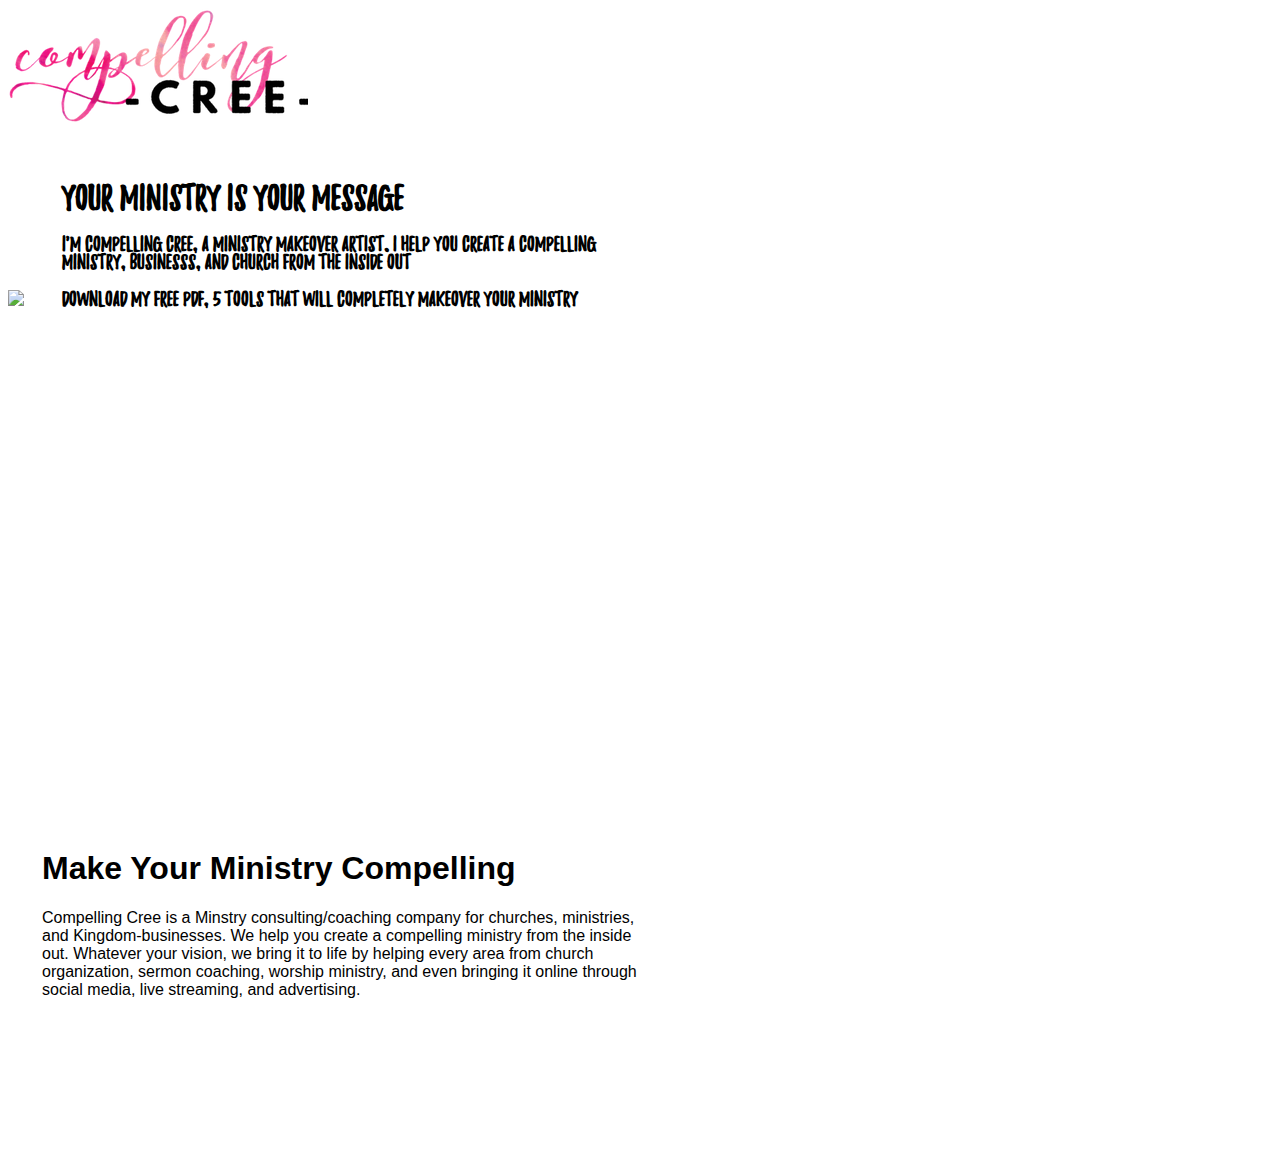
==== unit_3/index.html @ a0f6daa9 "mc" ====
<!DOCTYPE html>
<html>
<head>
	<title>Compelling Worship Services</title>
	<link rel="stylesheet" type="text/css" href="css/style.css">
	<style>
		@font-face {
			font-family: "Playlist Caps";
			src: url("Playlist Caps.otf");
		}
	</style>
</head>
<body>
	

	<img src="images/cc logo copy 2.png">
	<br>
	<img src=url("http://compellingcree.com/wp-content/uploads/2017/02/artistglasses1.jpg")>
	

	
	<div id="box">
		<h1>Your Ministry Is Your Message</h1>
		<h3>I'm Compelling Cree, A Ministry Makeover Artist. I help you create a compelling ministry, businesss, and church from the inside out</h3>
		<h3>Download My Free PDF, 5 Tools That Will Completely Makeover Your Ministry</h3>
	</div>
	<br>

	<div id="makeyour">
		<h1>Make Your Ministry Compelling</h1>
		<p>Compelling Cree is a Minstry consulting/coaching company for churches, ministries, and Kingdom-businesses. We help you create a compelling ministry from the inside out. Whatever your vision, we bring it to life by helping every area from church organization, sermon coaching, worship ministry, and even bringing it online through social media, live streaming, and advertising.</p>
	</div>
	
	
	
	
</body>
</html>
---- unit_3/css/style.css ----
/*.*/


/*#hero h1,
{line-height:1.2em}

#hero
{text-shadow:0 2px 0 rgba(0,0,0,.24)}*/
/*.box {
	margin:0 auto;
	max-width: 1000px;
	width:92%*/
/*}*/

img {
 /* text-align:left;*/

/*  background:*/ /*url("http://compellingcree.com/wp-content/uploads/2017/02/artistglasses1.jpg")*/
  /*background-size: cover;*/
/*  center top no-repeat;*/
  background-size: contain;
  /*color: #000;
  font-family: Helvetica;*/
}

#box {
	height: 600px;
	width: 600px;
	
	align-content: bottom;
	padding: 2em;
	display: inline-block;
	border: 2px solid transparent;
	color: #000;
  	font-family: Playlist Caps;

}

#makeyour {
	height: 300px;
	width: 600px;
	text-align: center bottom;
	
	padding-top: 24em;
	padding: 2em;
	display: inline-block;
	border: 2px solid transparent;
	color: #000;
  	font-family: Helvetica;

}
/*div {
	height: 549px;
	width: 1200px;
	border: 2px solid transparent;
	display: inline-block;
	margin: 0px


}*/
/*div img {
	background:url(http://compellingcree.com/wp-content/uploads/2017/02/artistglasses1.jpg) 
	background: center top no-repeat; /*#178cb5;
	background-size:cover;
	/*color:#fff;
	margin:0*/
/*}**//*/
/*#hero .box {
	box-sizing:border-box;
	padding:3em 0 2em
}
}#hero .box{
	padding-top:2em;
	width:90%
}*/


/*#hero .box{box-sizing:border-box;padding:3em 0 2em}

#hero h1{font-size:2.54em;margin:0 33% 0 0}
#hero, #hero p{font-family:"Helvetica Neue",Helvetica,sans-serif;line-height:1.4em}

#hero p{font-size:1.17em;font-weight:200;margin:.5em 40% 0 0}

#hero p{font-size:1em}*/







/*h1 {
	font: "Times New Roman";
}

h2 {
	font: Arial;
}*/
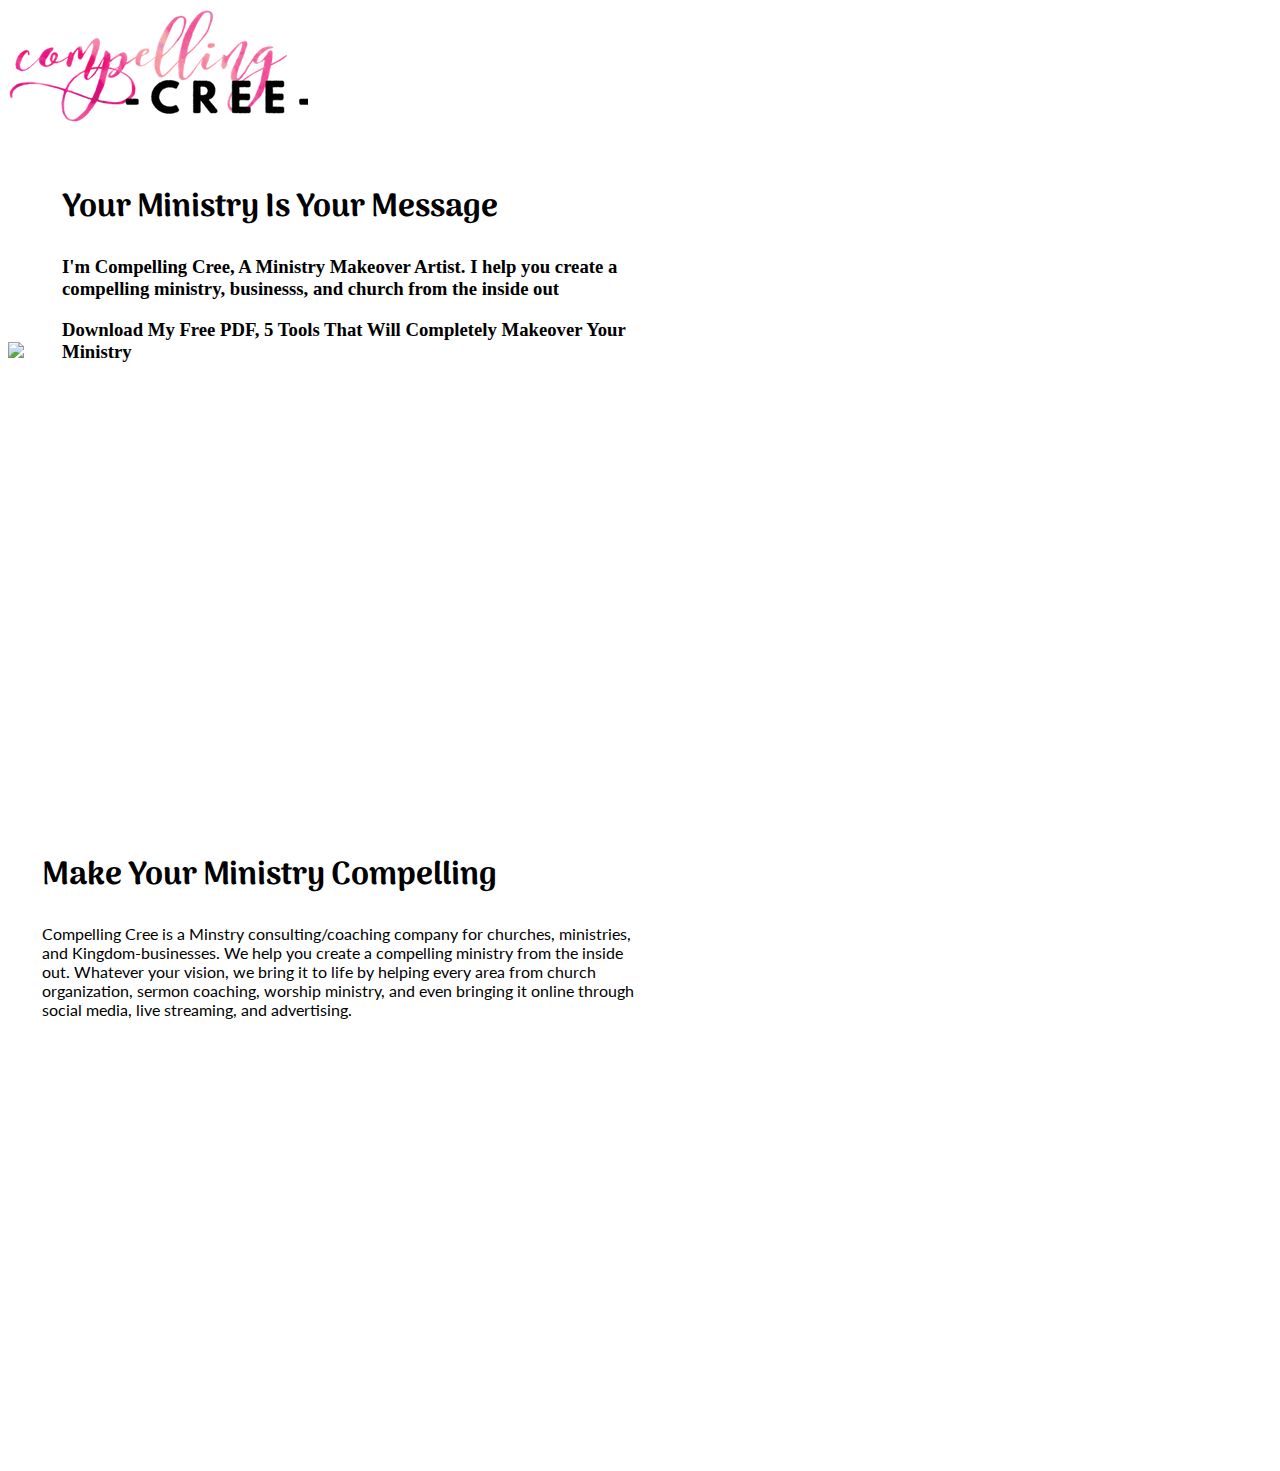
==== commit 200fd6b3: "font changes" ====
--- a/unit_3/index.html
+++ b/unit_3/index.html
@@ -3,19 +3,14 @@
 <head>
 	<title>Compelling Worship Services</title>
 	<link rel="stylesheet" type="text/css" href="css/style.css">
-	<style>
-		@font-face {
-			font-family: "Playlist Caps";
-			src: url("Playlist Caps.otf");
-		}
-	</style>
+	
 </head>
 <body>
 	
 
 	<img src="images/cc logo copy 2.png">
 	<br>
-	<img src=url("http://compellingcree.com/wp-content/uploads/2017/02/artistglasses1.jpg")>
+	<img id="banner" src="http://compellingcree.com/wp-content/uploads/2017/02/artistglasses1.jpg">
 	
 
 	
--- a/unit_3/css/style.css
+++ b/unit_3/css/style.css
@@ -1,29 +1,22 @@
-/*.*/
+@import url('https://fonts.googleapis.com/css?family=Arima+Madurai:400,800|Lato');
 
+h1 {
+	font-family: 'Arima Madurai', cursive;
 
-/*#hero h1,
-{line-height:1.2em}
-
-#hero
-{text-shadow:0 2px 0 rgba(0,0,0,.24)}*/
-/*.box {
-	margin:0 auto;
-	max-width: 1000px;
-	width:92%*/
-/*}*/
-
-img {
- /* text-align:left;*/
-
-/*  background:*/ /*url("http://compellingcree.com/wp-content/uploads/2017/02/artistglasses1.jpg")*/
-  /*background-size: cover;*/
-/*  center top no-repeat;*/
-  background-size: contain;
-  /*color: #000;
-  font-family: Helvetica;*/
 }
 
-#box {
+p {
+	font-family: 'Lato', sans-serif;
+}
+
+#banner {
+	width: 100%;
+
+  	background-size: contain;
+ 
+}
+
+#makeyour, #box {
 	height: 600px;
 	width: 600px;
 	
@@ -32,11 +25,11 @@
 	display: inline-block;
 	border: 2px solid transparent;
 	color: #000;
-  	font-family: Playlist Caps;
+  	
 
 }
 
-#makeyour {
+,#makeyour p{
 	height: 300px;
 	width: 600px;
 	text-align: center bottom;
@@ -46,59 +39,10 @@
 	display: inline-block;
 	border: 2px solid transparent;
 	color: #000;
-  	font-family: Helvetica;
+  	
 
 }
-/*div {
-	height: 549px;
-	width: 1200px;
-	border: 2px solid transparent;
-	display: inline-block;
-	margin: 0px
-
-
-}*/
-/*div img {
-	background:url(http://compellingcree.com/wp-content/uploads/2017/02/artistglasses1.jpg) 
-	background: center top no-repeat; /*#178cb5;
-	background-size:cover;
-	/*color:#fff;
-	margin:0*/
-/*}**//*/
-/*#hero .box {
-	box-sizing:border-box;
-	padding:3em 0 2em
-}
-}#hero .box{
-	padding-top:2em;
-	width:90%
-}*/
-
-
-/*#hero .box{box-sizing:border-box;padding:3em 0 2em}
-
-#hero h1{font-size:2.54em;margin:0 33% 0 0}
-#hero, #hero p{font-family:"Helvetica Neue",Helvetica,sans-serif;line-height:1.4em}
-
-#hero p{font-size:1.17em;font-weight:200;margin:.5em 40% 0 0}
-
-#hero p{font-size:1em}*/
 
 
 
 
-
-
-
-/*h1 {
-	font: "Times New Roman";
-}
-
-h2 {
-	font: Arial;
-}*/
-
-
-
-
-
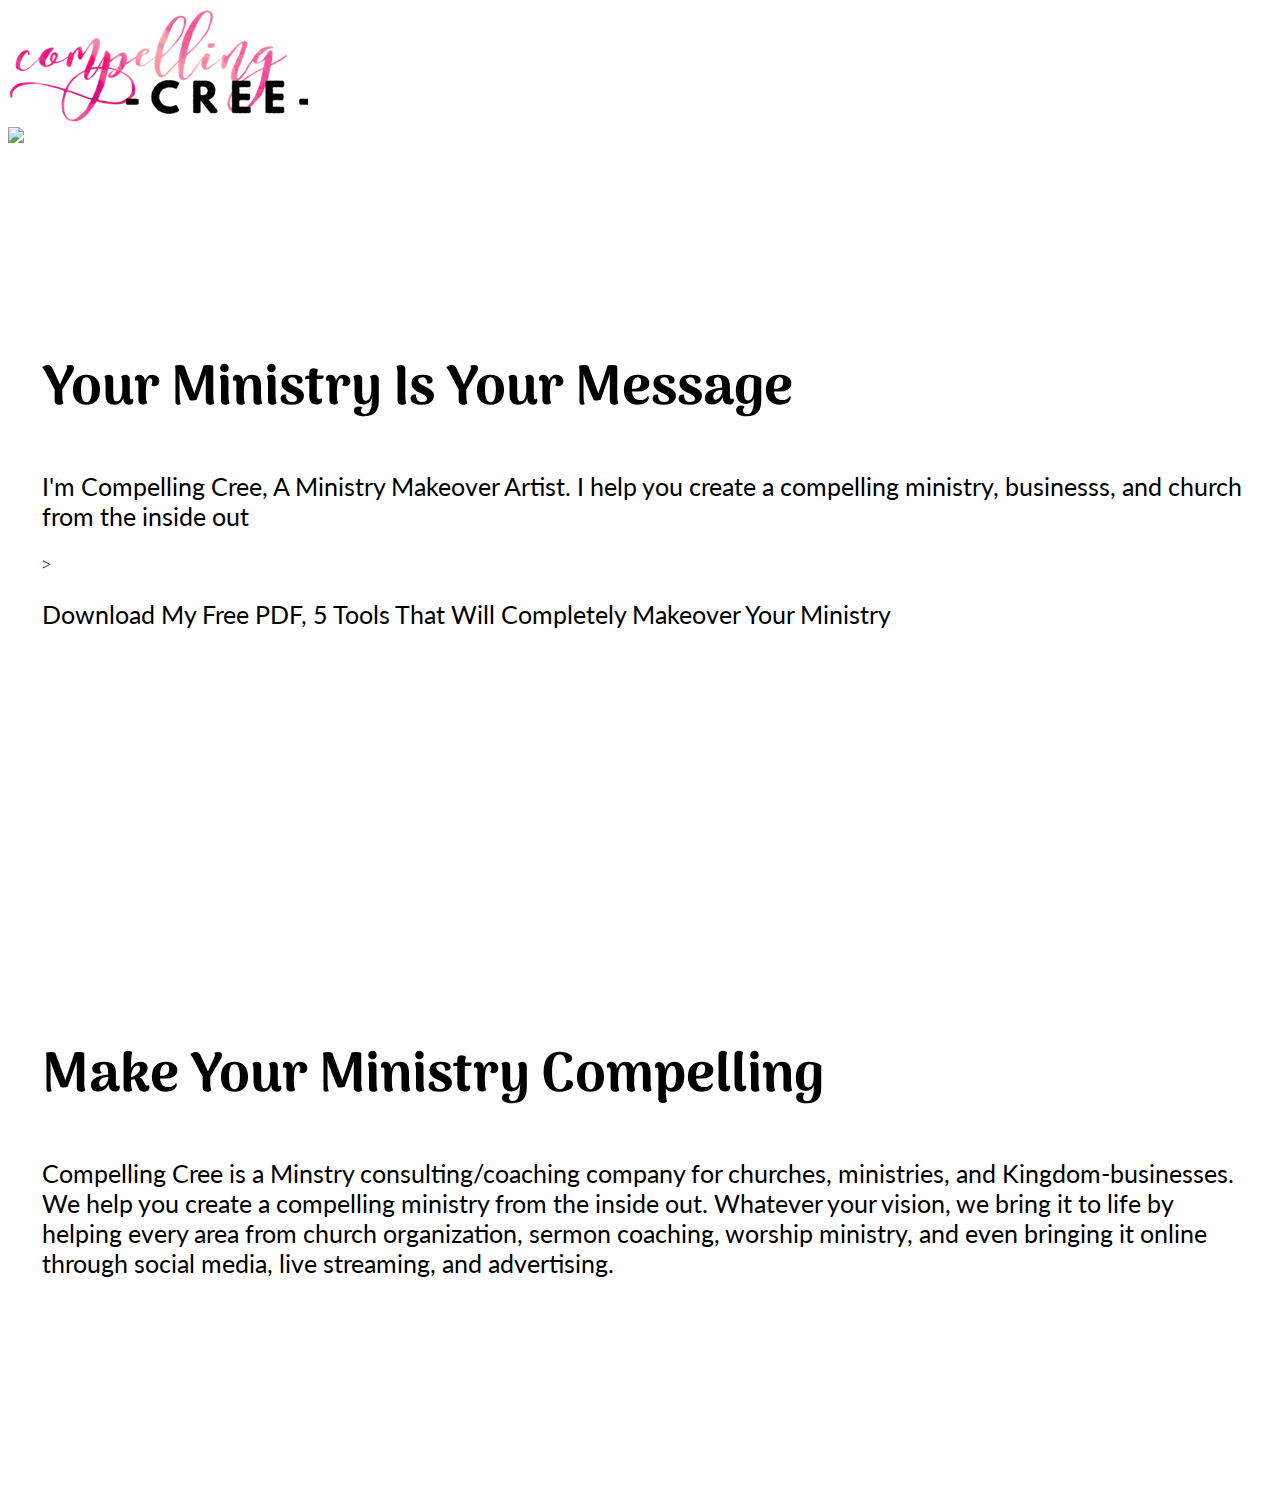
==== commit 255a9bed: "mc" ====
--- a/unit_3/index.html
+++ b/unit_3/index.html
@@ -16,8 +16,8 @@
 	
 	<div id="box">
 		<h1>Your Ministry Is Your Message</h1>
-		<h3>I'm Compelling Cree, A Ministry Makeover Artist. I help you create a compelling ministry, businesss, and church from the inside out</h3>
-		<h3>Download My Free PDF, 5 Tools That Will Completely Makeover Your Ministry</h3>
+		<p>I'm Compelling Cree, A Ministry Makeover Artist. I help you create a compelling ministry, businesss, and church from the inside out</p>>
+		<p>Download My Free PDF, 5 Tools That Will Completely Makeover Your Ministry</p>
 	</div>
 	<br>
 
--- a/unit_3/css/style.css
+++ b/unit_3/css/style.css
@@ -2,11 +2,14 @@
 
 h1 {
 	font-family: 'Arima Madurai', cursive;
-
+	font-weight: 900;
+	font-size: 55px;
 }
 
 p {
 	font-family: 'Lato', sans-serif;
+	font-weight: 400;
+	font-size: 25px;
 }
 
 #banner {
@@ -18,23 +21,9 @@
 
 #makeyour, #box {
 	height: 600px;
-	width: 600px;
+	width: 1200px;
 	
-	align-content: bottom;
-	padding: 2em;
-	display: inline-block;
-	border: 2px solid transparent;
-	color: #000;
-  	
-
-}
-
-,#makeyour p{
-	height: 300px;
-	width: 600px;
-	text-align: center bottom;
-	
-	padding-top: 24em;
+	align-content: center;
 	padding: 2em;
 	display: inline-block;
 	border: 2px solid transparent;
@@ -46,3 +35,5 @@
 
 
 
+
+
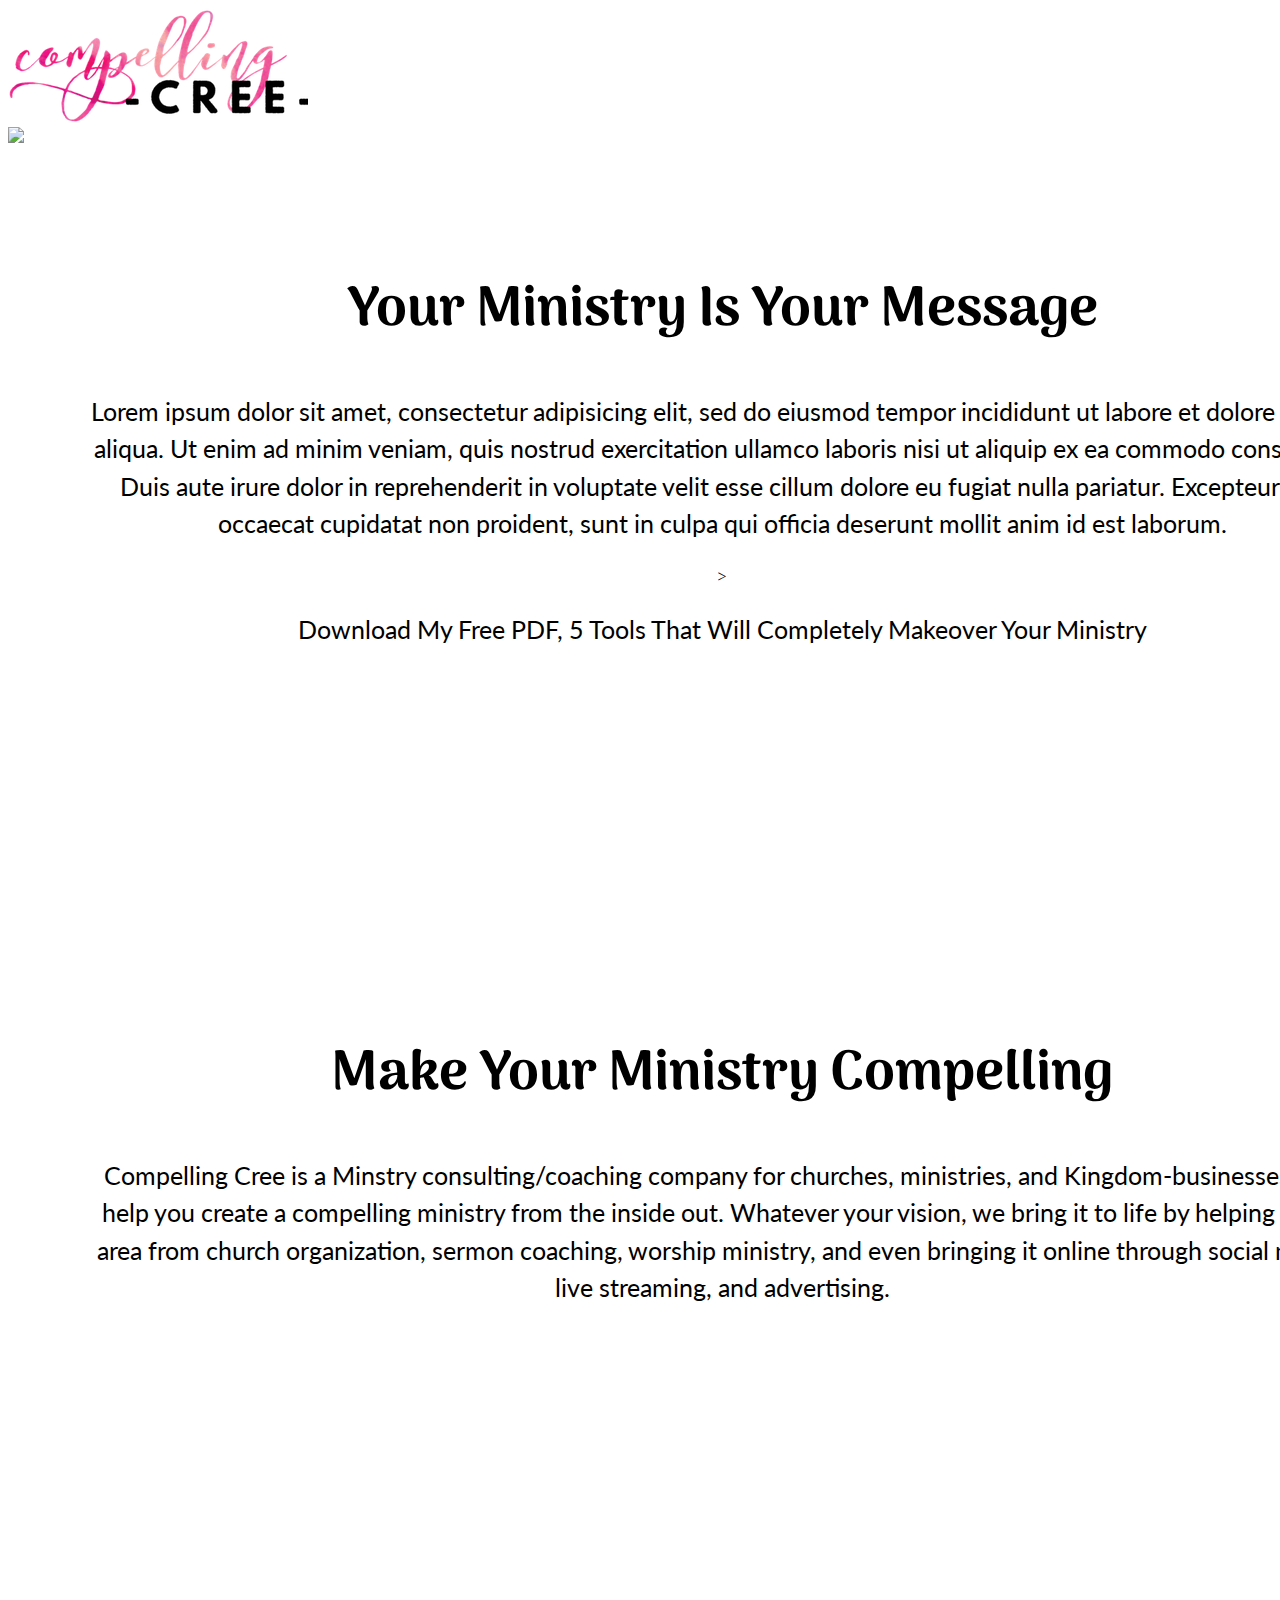
==== commit 47f56fcd: "add lorem" ====
--- a/unit_3/index.html
+++ b/unit_3/index.html
@@ -16,7 +16,12 @@
 	
 	<div id="box">
 		<h1>Your Ministry Is Your Message</h1>
-		<p>I'm Compelling Cree, A Ministry Makeover Artist. I help you create a compelling ministry, businesss, and church from the inside out</p>>
+		<p>Lorem ipsum dolor sit amet, consectetur adipisicing elit, sed do eiusmod
+		tempor incididunt ut labore et dolore magna aliqua. Ut enim ad minim veniam,
+		quis nostrud exercitation ullamco laboris nisi ut aliquip ex ea commodo
+		consequat. Duis aute irure dolor in reprehenderit in voluptate velit esse
+		cillum dolore eu fugiat nulla pariatur. Excepteur sint occaecat cupidatat non
+		proident, sunt in culpa qui officia deserunt mollit anim id est laborum.</p>>
 		<p>Download My Free PDF, 5 Tools That Will Completely Makeover Your Ministry</p>
 	</div>
 	<br>
--- a/unit_3/css/style.css
+++ b/unit_3/css/style.css
@@ -10,6 +10,7 @@
 	font-family: 'Lato', sans-serif;
 	font-weight: 400;
 	font-size: 25px;
+	line-height: 1.5em;
 }
 
 #banner {
@@ -21,12 +22,13 @@
 
 #makeyour, #box {
 	height: 600px;
-	width: 1200px;
+	width: 100%;
 	
-	align-content: center;
-	padding: 2em;
+	text-align: center;
+	padding: 5em;
 	display: inline-block;
 	border: 2px solid transparent;
+
 	color: #000;
   	
 
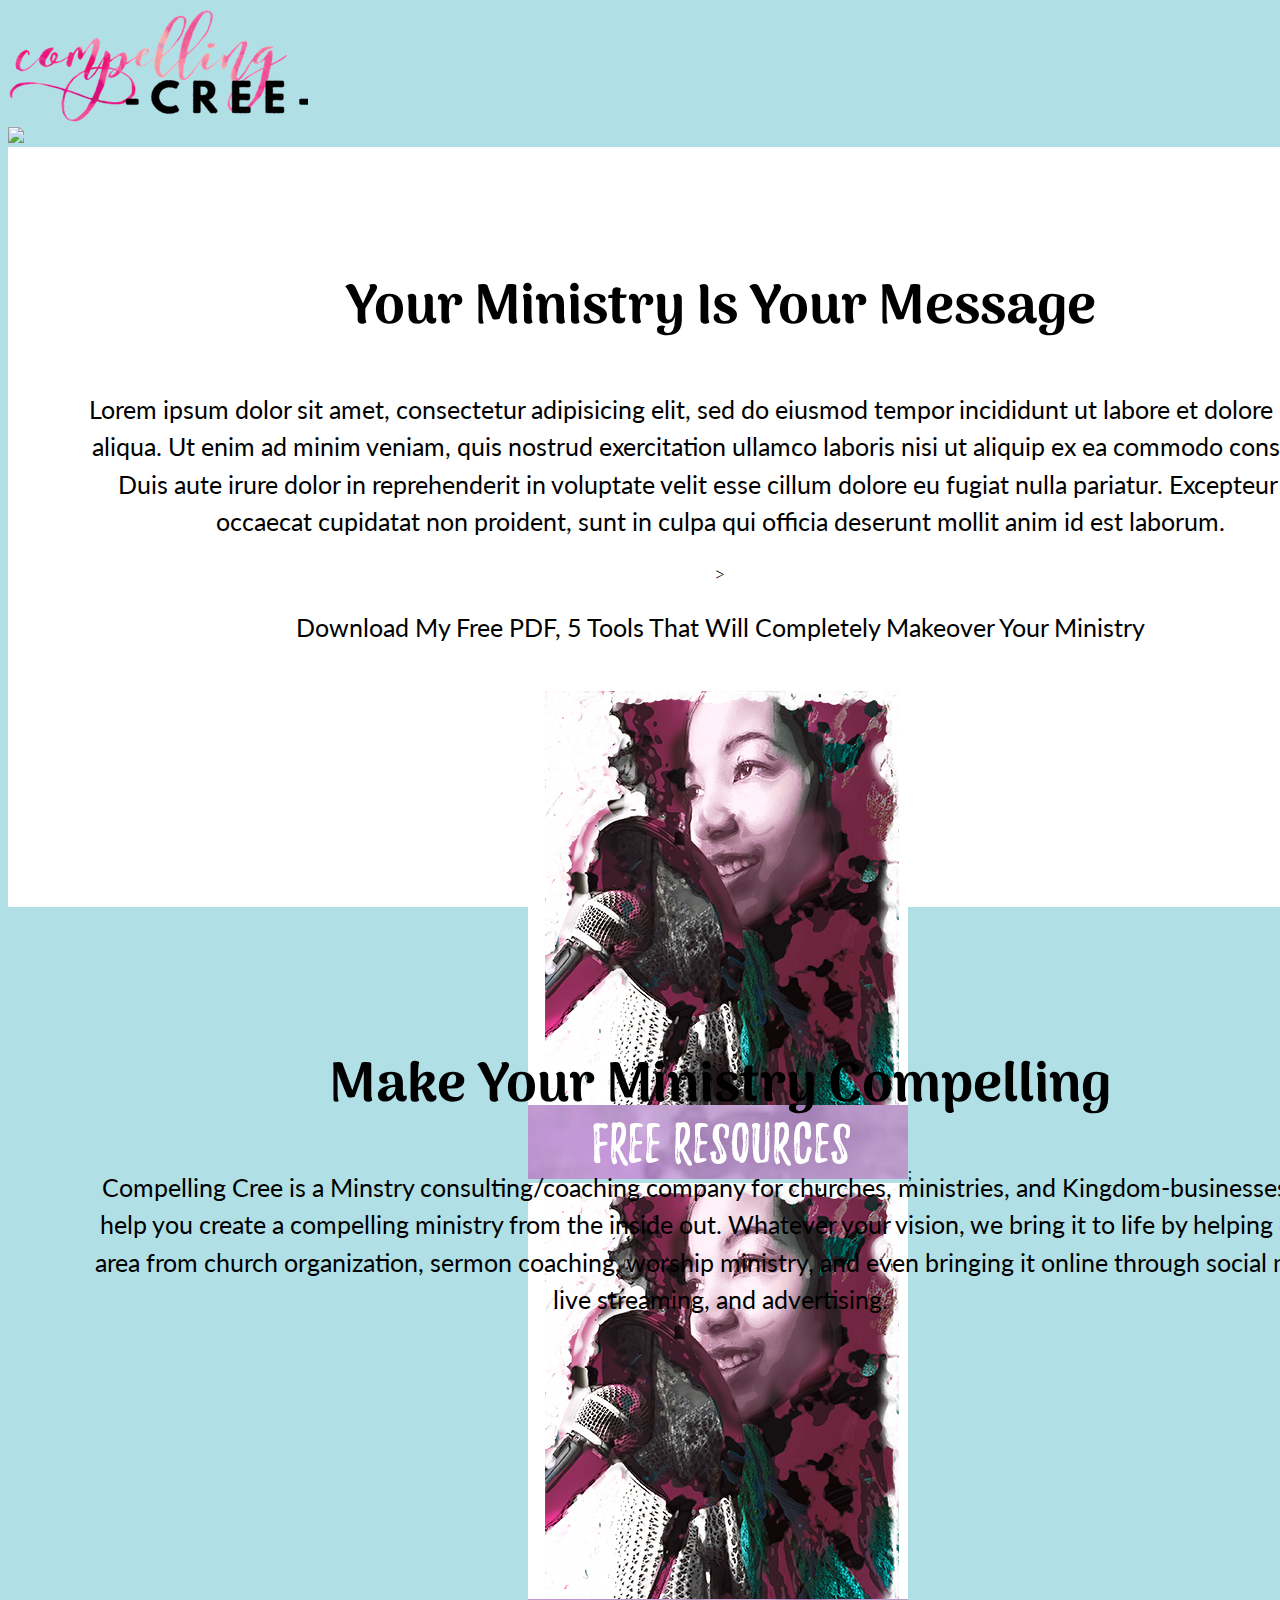
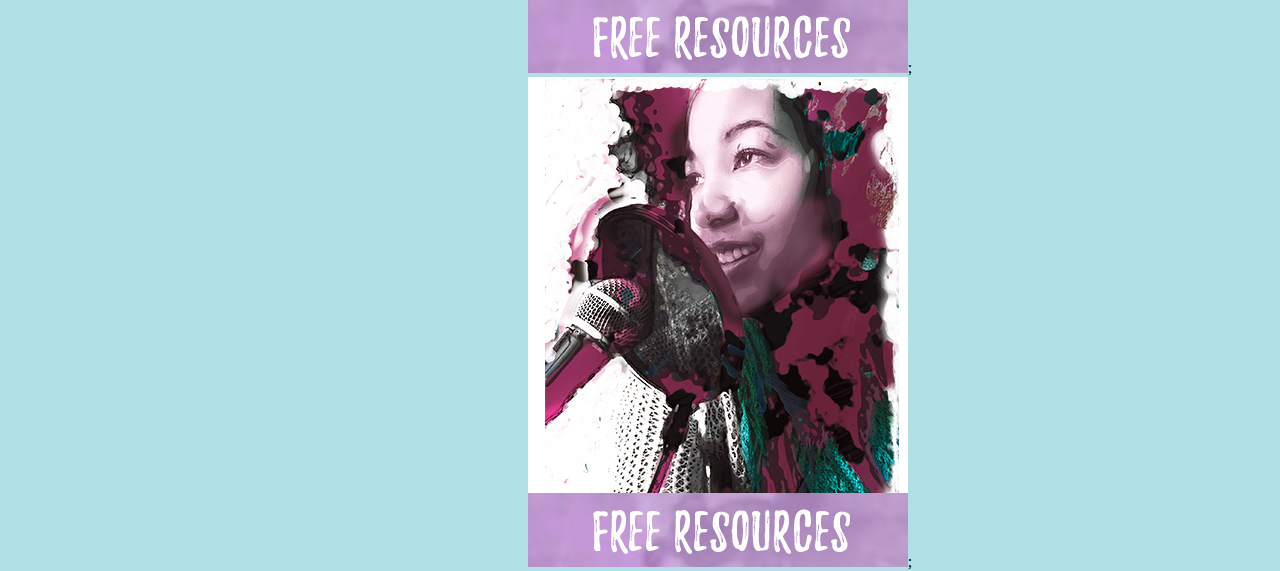
==== commit 890e6dca: "mc" ====
--- a/unit_3/index.html
+++ b/unit_3/index.html
@@ -23,7 +23,18 @@
 		cillum dolore eu fugiat nulla pariatur. Excepteur sint occaecat cupidatat non
 		proident, sunt in culpa qui officia deserunt mollit anim id est laborum.</p>>
 		<p>Download My Free PDF, 5 Tools That Will Completely Makeover Your Ministry</p>
+		<br>
+		<div>
+			<img src="images/freeresources copy.jpg">;
+		</div>
+		<div>
+			<img src="images/freeresources copy.jpg">;
+		</div>
+		<div>
+			<img src="images/freeresources copy.jpg">;
+		</div>
 	</div>
+
 	<br>
 
 	<div id="makeyour">
--- a/unit_3/css/style.css
+++ b/unit_3/css/style.css
@@ -1,4 +1,8 @@
 @import url('https://fonts.googleapis.com/css?family=Arima+Madurai:400,800|Lato');
+
+body {
+	background-color: powderblue;
+} 
 
 h1 {
 	font-family: 'Arima Madurai', cursive;
@@ -20,18 +24,29 @@
  
 }
 
-#makeyour, #box {
+#makeyour   {
 	height: 600px;
 	width: 100%;
 	
 	text-align: center;
 	padding: 5em;
-	display: inline-block;
-	border: 2px solid transparent;
-
+	
+	border: 0px solid transparent;
+	background-color: powderblue;
 	color: #000;
   	
-
+}
+#box {
+	height: 600px;
+	width: 100%;
+	
+	text-align: center;
+	padding: 5em;
+	
+	border: 0px solid transparent;
+	background-color: white;
+	color: #000;
+  	
 }
 
 
